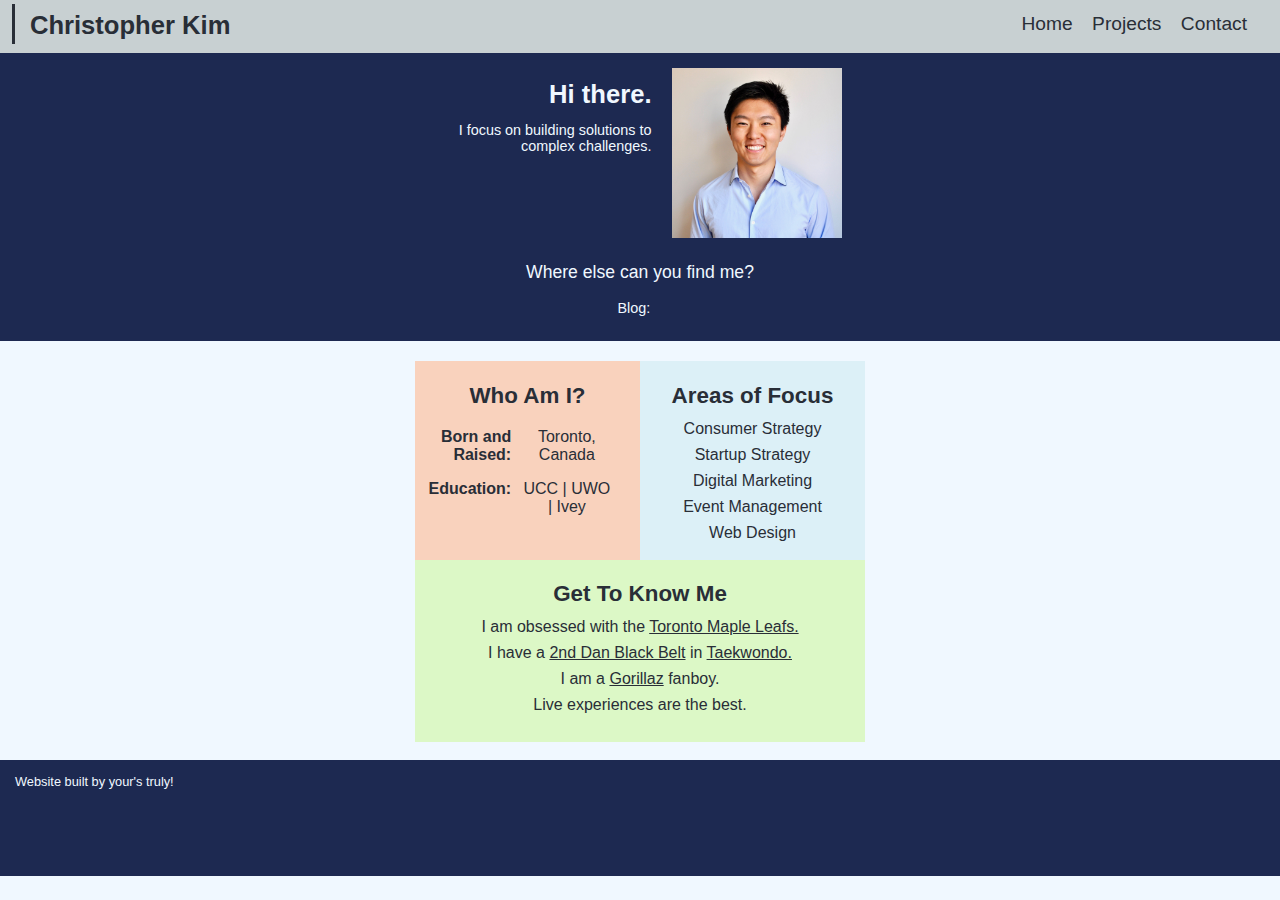
==== projects.html @ 2dc85f5c "Update #1" ====
<!DOCTYPE html>
<html lang="en">
  <head>
    <title>Christopher Kim's Website</title>
    <meta charset="UTF-8" meta name="viewport" content="width=device-width, initial-scale=1">
    <link href="style.css" rel="stylesheet" type="text/css">
    <link rel="stylesheet" href="https://use.fontawesome.com/releases/v5.0.13/css/all.css" integrity="sha384-DNOHZ68U8hZfKXOrtjWvjxusGo9WQnrNx2sqG0tfsghAvtVlRW3tvkXWZh58N9jp" crossorigin="anonymous">
    <script src="index.js" type="text/javascript"></script>
    <!-- Global site tag (gtag.js) - Google Analytics -->
    <script async src="https://www.googletagmanager.com/gtag/js?id=UA-119350589-1"></script>
    <script>
      window.dataLayer = window.dataLayer || [];
      function gtag(){dataLayer.push(arguments);}
      gtag('js', new Date());
      gtag('config', 'UA-119350589-1');
    </script>
  </head>
  <body>
    <div class="header">
      <div class="header-row">
        <div><a href="index.html><img src="" class="logo"></a></div>
        <div class="vline"></div>
        <div id="title-1"><h1>Christopher Kim</h1></div>
        <div id="title-2">
          <div id="Christopher"><p>Christopher</p></div>
          <div id="Kim"><p>Kim</p></div>
        </div>
      </div>
      <div>
        <div onclick="openNav(this)" id="expand-button">
          <div class="bar1 bar" id="bar1"></div>
          <div class="bar2"></div>
          <div class="bar3"></div>
        </div>
        <div id="nav-menu">
          <div onclick="closeNav(this)" class="close-button"></div>
          <a href="index.html" class="nav-button" id="nav-button">Home</a>
          <a href="projects.html" class="nav-button">Projects</a>
          <a href="#Contact" class="nav-button">Contact</a>
        </div>
        <div id="nav-menu-1">
          <a href="index.html" class="nav-button">Home</a>
          <a href="projects.html" class="nav-button">Projects</a>
          <a href="#Contact" class="nav-button">Contact</a>
        </div>
      </div>
      <hr class="header"></hr>
    </div>
    <div class="banner">
      <div class="container centered">
        <div class="centered-row banner-text">
          <div class="intro-text">
            <h1 class="text-right">Hi there.</h1>
            <h6 class="text-right">I focus on building solutions to complex challenges.</h6>
          </div>
          <div class="intro-headshot">
              <img src="/images/Headshot.jpg" class="headshot">
          </div>
        </div>
        <div class="social-media">
          <div class="social-media-text centered">
            <h4 class="text-center">Where else can you find me?</h4>
          </div>
          <div class="social-media-icons text-center centered-row">
            <a href="https://twitter.com/ChrisKiSopKim" class="social-media"><i class="fab fa-twitter"></i></a>
            <a href="https://www.linkedin.com/in/christopherkisopkim/" class="social-media"><i class="fab fa-linkedin-in"></i></a>
            <a href="https://github.com/ChristopherKim" class="social-media"><i class="fab fa-github"></i></a>
            <h6 class="social-media-blog">Blog:</h6>
            <a href="https://medium.com/@christopher.k.kim95" class="social-media"><i class="fab fa-medium"></i></a>
          </div>
        </div>
      </div>
    </div>
    <div class="container centered-row about-me-1">
      <div class="who-am-i">
        <div class="about-me-title">
          <h2>Who Am I?</h2>
        </div>
        <div class="container row about-me-row">
          <div class="about-me-column text-right"><h5 class="bold">Born and Raised:</h5></div>
          <div class="about-me-column text-center"><h5>Toronto, Canada</h5></div>
        </div>
        <div class="container row about-me-row">
          <div class="about-me-column text-right"><h5 class="bold">Education:</h5></div>
          <div class="about-me-column text-center"><h5>UCC | UWO | Ivey</h5></div>
        </div>
      </div>
      <div class="skills text-center">
        <div class="about-me-title">
          <h2>Areas of Focus</h2>
        </div>
        <h5>Consumer Strategy</h5>
        <h5>Startup Strategy</h5>
        <h5>Digital Marketing</h5>
        <h5>Event Management</h5>
        <h5>Web Design</h5>
      </div>
    </div>
    <div class="container centered-row about-me-2">
      <div class="fun-facts text-center">
        <div class="about-me-title">
          <h2>Get To Know Me</h2>
        </div>
        <h5>I am obsessed with the <a href="https://www.nhl.com/mapleleafs/" class="link">Toronto Maple Leafs.</a></h5>
        <h5>I have a <a href="/images/Taekwondo 2nd Dan.png" class="link">2nd Dan Black Belt</a> in <a href="http://www.worldtaekwondo.org/" class="link">Taekwondo.</a></h5>
        <h5>I am a <a href="https://www.reddit.com/r/gorillaz/" class="link">Gorillaz</a> fanboy.</h5>
        <h5>Live experiences are the best.</h5>
      </div>
    </div>
    <br>
  </body>
  <footer>
    <div class="row">
      <p class="footer-text">Website built by your's truly!</p>
    </div>
    <div class="footer-music">
      <iframe src="https://open.spotify.com/embed/user/rockim10/playlist/1prwc8SHlCAnjgNuWDjZTZ" width="325" height="100" frameborder="0" allowtransparency="true" allow="encrypted-media"></iframe>
    <div>
  </footer>
</html>
---- style.css ----
@import "header.css";
@import "footer.css";

@font-face {
  font-family: 'Lato', sans-serif;
  src:
    local('Lato')
    url("https://fonts.googleapis.com/css?family=Lato") format('truetype');
}

@media only screen and (min-width: 950px) {
  div.banner-text, div.social-media, div.about-me-1, div.about-me-2 {
    width: 450px;
  }
  img.logo {
    width: 100px;
    height: auto;
    margin-bottom: -9px;
    margin-left: 10px;
  }
  img.headshot {
    width: 170px;
  }
  .vline {
    border-left: 3px solid #292E37;
    height: 40px;
    margin-bottom: -10px;
    margin-left: 10px;
  }
  #title-1 {
    margin-left: 10px;
  }
  #expand-button, #close-button {
    display: none;
  }

  #nav-menu-1 {
    float: right;
    margin-right: 20px;
    margin-top: 15px;
  }
  #nav-menu {
    display: none;
  }
}

@media only screen and (max-width: 950px) {
  div.banner-text, div.social-media, div.about-me-1, div.about-me-2 {
    width: 450px;
  }
  img.logo {
    width: 100px;
    height: auto;
    margin-bottom: -9px;
    margin-left: 10px;
  }
  img.headshot {
    width: 170px;
  }
  .vline {
    border-left: 3px solid #292E37;
    height: 40px;
    margin-bottom: -10px;
    margin-left: 10px;
  }
  #title-1 {
    margin-left: 10px;
  }
  #nav-menu-1 {
    display: none;
  }
  a.nav-button {
    font-size: 1em;
    padding: 8px 8px 8px 32px;
    text-align: right;
    text-decoration: none;
    display: block;
    transition: 0.3s;
  }
  #expand-button {
    margin-top: -18.5px;
  }
  #nav-button {
    margin-top: 10px;
  }
}

@media only screen and (max-width: 500px) {
  div.social-media, div.about-me-1, div.about-me-2 {
    width: 100%;
  }
  div.header, div.banner, footer {
    width: 500px;
  }
  #title-1 {
    display: none;
  }
  #Christopher {
    margin-bottom: -20px;
    margin-left: 10px;
  }
  #Kim {
    margin-left: 10px;
  }
  img.logo {
    width: 70px;
    height: auto;
    margin-bottom: -1px;
    margin-left: 10px;
  }
  img.headshot {
    width: 170px;
  }
  .vline {
    border-left: 3px solid #292E37;
    height: 40px;
    margin-bottom: -10px;
    margin-left: 10px;
  }
  #expand-button {
    margin-right: 20px;
    margin-top: -22px;
  }
  div.close-button {
    margin-top: 25px;
    margin-left: 47px;
  }
}

@media only screen and (min-width: 500px) {
  #title-2 {
    display: none;
  }
}

/* General CSS */
body {
  background-color: #F0F8FF;
  font-family: 'Lato', sans-serif;
  color: #292E37;
}
h1 {
  font-size: 1.6em;
  -webkit-margin-before: 0.5em;
  -webkit-margin-after: 0.5em;
}
h2 {
  font-size: 1.4em;
  -webkit-margin-before: 0.5em;
  -webkit-margin-after: 0.5em;
}
h3 {
  font-size: 1.2em;
  -webkit-margin-before: 0.5em;
  -webkit-margin-after: 0.5em;
  font-weight: 300;
}
h4 {
  font-size: 1.1em;
  -webkit-margin-before: 0.5em;
  -webkit-margin-after: 0.5em;
  font-weight: 300;
}
h5 {
  font-size: 1em;
  -webkit-margin-before: 0.5em;
  -webkit-margin-after: 0.5em;
  font-weight: 300;
}
h6 {
  font-size: 0.9em;
  -webkit-margin-before: 0.5em;
  -webkit-margin-after: 0.5em;
  font-weight: 300;
}
p {
  font-size: 0.8em;
  -webkit-margin-before: 1.1em;
  -webkit-margin-after: 1.1em;
  font-weight: 300;
}
.bold {
  font-weight: bold;
}
.text-left {
  text-align: left;
}
.text-center {
  text-align: center;
}
.text-right {
  text-align: right;
}
.text-justify {
  text-align: justify;
}

/* Div CSS */
div.banner {
  background-color: #1D2951;
  color: #F0F8FF;
  margin: -8px -10px 20px -10px;
}
div.banner-text {
  padding-top: 15px;
  margin: 0 auto;
}
div.intro-text {
  width: 55%;
  padding-right: 10px;
}
div.intro-headshot {
  width: 45%;
  padding-left: 10px;
}
div.social-media {
  margin: 0 auto;
  margin-bottom: 5px;
}
div.social-media-text {
  margin-top: 20px;
}
div.social-media-icons {
  margin: 0 auto;
  width: 50%;
  padding-left: 40px;
}
div.about-me-1 {
  margin: 0 auto;
}
div.who-am-i {
  width: 50%;
  padding-bottom: 10px;
  padding-top: 10px;
  background-color: #F9D2BD;
}
div.about-me-title {
  text-align: center;
}
div.about-me-column {
  width: 45%;
  margin: 0 auto;
}
div.about-me-row {
  width: 90%;
}
div.skills {
  width: 50%;
  padding-bottom: 10px;
  padding-top: 10px;
  background-color: #DCF0F7;
}
div.about-me-2 {
  margin: 0 auto;
  padding-top: 10px;
  padding-bottom: 20px;
  background-color: #DCF8C6;
}
div.fun-facts {
  width: 100%;
}

/* Additional CSS */
.container {
  display: inline-block;
  width: 100%;
}
.row {
  white-space: nowrap;
  float: left;
  display: flex;
}
.row > div {
  display: inline-block;
  white-space : normal;
}
.centered {
  margin-left: auto;
  margin-right: auto;
}
.centered-row {
  display: flex;
  margin-left: auto;
  margin-right: auto;
  white-space: nowrap;
}
.centered-row > div {
  display: inline-block;
  white-space : normal;
}
i.fab {
  margin-left: 10px;
  margin-right: 10px;
  margin-top: 10px;
  margin-bottom: 20px;
}
.social-media-blog {
  display: flex;
  white-space: nowrap;
  margin-top: 9px;
  margin-bottom: 20px;
  margin-left: 10px;
  margin-right: 2px;
  font-weight: 400;
}
a.social-media {
  color: #F0F8FF;
}
a.link {
  color: #292E37;
  text-decoration: underline;
}
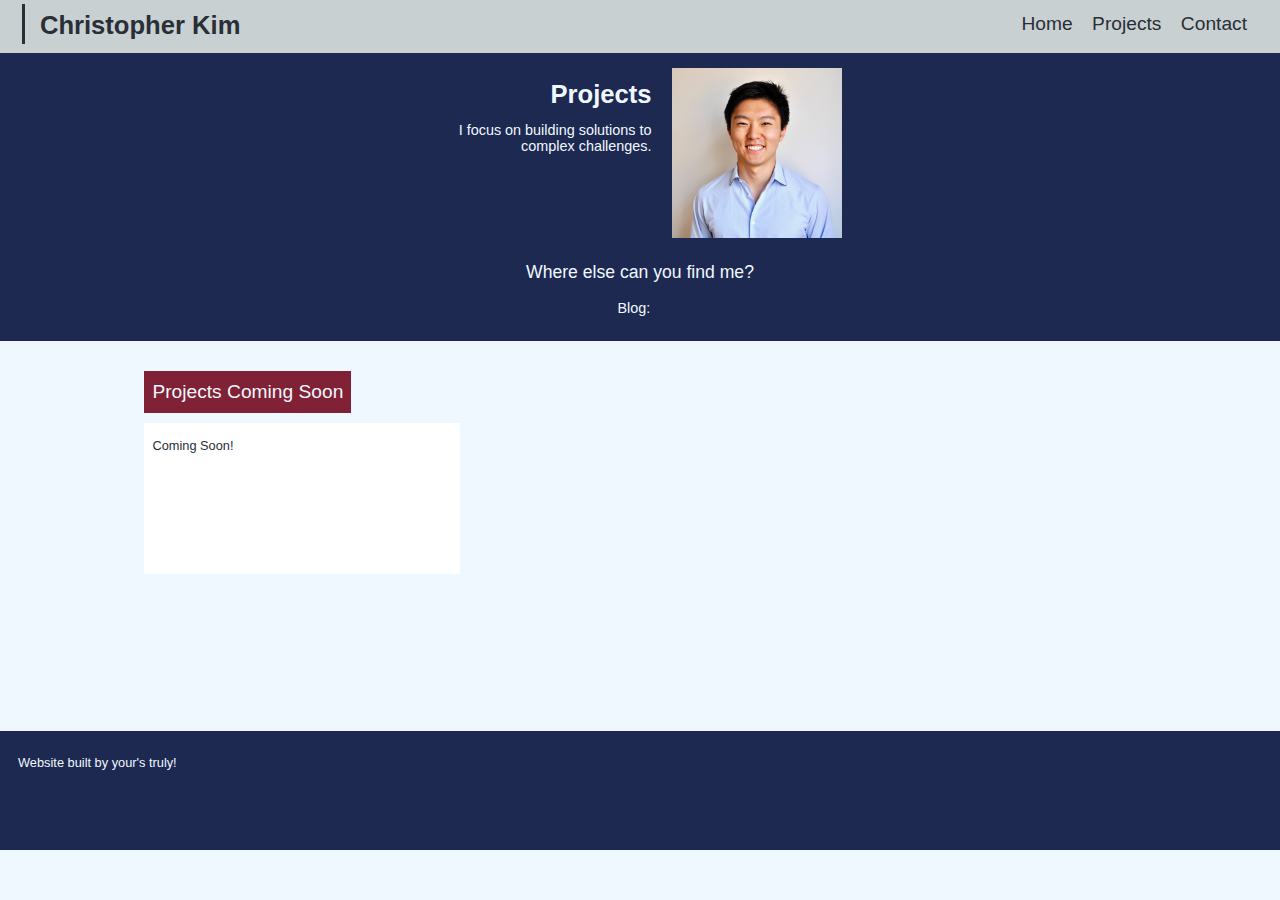
==== commit aee876a9: "Update #3" ====
--- a/projects.html
+++ b/projects.html
@@ -1,7 +1,7 @@
 <!DOCTYPE html>
 <html lang="en">
   <head>
-    <title>Christopher Kim's Website</title>
+    <title>Christopher Kim's Projects</title>
     <meta charset="UTF-8" meta name="viewport" content="width=device-width, initial-scale=1">
     <link href="style.css" rel="stylesheet" type="text/css">
     <link rel="stylesheet" href="https://use.fontawesome.com/releases/v5.0.13/css/all.css" integrity="sha384-DNOHZ68U8hZfKXOrtjWvjxusGo9WQnrNx2sqG0tfsghAvtVlRW3tvkXWZh58N9jp" crossorigin="anonymous">
@@ -18,7 +18,7 @@
   <body>
     <div class="header">
       <div class="header-row">
-        <div><a href="index.html><img src="" class="logo"></a></div>
+        <div><a href="https://christopherkim.github.io/"><img src="" class="logo"></a></div>
         <div class="vline"></div>
         <div id="title-1"><h1>Christopher Kim</h1></div>
         <div id="title-2">
@@ -34,12 +34,12 @@
         </div>
         <div id="nav-menu">
           <div onclick="closeNav(this)" class="close-button"></div>
-          <a href="index.html" class="nav-button" id="nav-button">Home</a>
+          <a href="https://christopherkim.github.io/" class="nav-button" id="nav-button">Home</a>
           <a href="projects.html" class="nav-button">Projects</a>
           <a href="#Contact" class="nav-button">Contact</a>
         </div>
         <div id="nav-menu-1">
-          <a href="index.html" class="nav-button">Home</a>
+          <a href="https://christopherkim.github.io/" class="nav-button">Home</a>
           <a href="projects.html" class="nav-button">Projects</a>
           <a href="#Contact" class="nav-button">Contact</a>
         </div>
@@ -50,7 +50,7 @@
       <div class="container centered">
         <div class="centered-row banner-text">
           <div class="intro-text">
-            <h1 class="text-right">Hi there.</h1>
+            <h1 class="text-right">Projects</h1>
             <h6 class="text-right">I focus on building solutions to complex challenges.</h6>
           </div>
           <div class="intro-headshot">
@@ -71,50 +71,25 @@
         </div>
       </div>
     </div>
-    <div class="container centered-row about-me-1">
-      <div class="who-am-i">
-        <div class="about-me-title">
-          <h2>Who Am I?</h2>
-        </div>
-        <div class="container row about-me-row">
-          <div class="about-me-column text-right"><h5 class="bold">Born and Raised:</h5></div>
-          <div class="about-me-column text-center"><h5>Toronto, Canada</h5></div>
-        </div>
-        <div class="container row about-me-row">
-          <div class="about-me-column text-right"><h5 class="bold">Education:</h5></div>
-          <div class="about-me-column text-center"><h5>UCC | UWO | Ivey</h5></div>
+    <div class="container">
+      <div class="project centered">
+        <div class="project-image">
+          <div class="project-title text-center">
+            <h3>Projects Coming Soon</h3>
+          </div>
+          <div class="project-description">
+            <p>Coming Soon!</p>
+          </div>
         </div>
       </div>
-      <div class="skills text-center">
-        <div class="about-me-title">
-          <h2>Areas of Focus</h2>
-        </div>
-        <h5>Consumer Strategy</h5>
-        <h5>Startup Strategy</h5>
-        <h5>Digital Marketing</h5>
-        <h5>Event Management</h5>
-        <h5>Web Design</h5>
-      </div>
     </div>
-    <div class="container centered-row about-me-2">
-      <div class="fun-facts text-center">
-        <div class="about-me-title">
-          <h2>Get To Know Me</h2>
-        </div>
-        <h5>I am obsessed with the <a href="https://www.nhl.com/mapleleafs/" class="link">Toronto Maple Leafs.</a></h5>
-        <h5>I have a <a href="/images/Taekwondo 2nd Dan.png" class="link">2nd Dan Black Belt</a> in <a href="http://www.worldtaekwondo.org/" class="link">Taekwondo.</a></h5>
-        <h5>I am a <a href="https://www.reddit.com/r/gorillaz/" class="link">Gorillaz</a> fanboy.</h5>
-        <h5>Live experiences are the best.</h5>
-      </div>
-    </div>
-    <br>
   </body>
-  <footer>
+  <footer class="container">
     <div class="row">
       <p class="footer-text">Website built by your's truly!</p>
     </div>
     <div class="footer-music">
       <iframe src="https://open.spotify.com/embed/user/rockim10/playlist/1prwc8SHlCAnjgNuWDjZTZ" width="325" height="100" frameborder="0" allowtransparency="true" allow="encrypted-media"></iframe>
-    <div>
+    </div>
   </footer>
 </html>
--- a/style.css
+++ b/style.css
@@ -12,35 +12,8 @@
   div.banner-text, div.social-media, div.about-me-1, div.about-me-2 {
     width: 450px;
   }
-  img.logo {
-    width: 100px;
-    height: auto;
-    margin-bottom: -9px;
-    margin-left: 10px;
-  }
   img.headshot {
     width: 170px;
-  }
-  .vline {
-    border-left: 3px solid #292E37;
-    height: 40px;
-    margin-bottom: -10px;
-    margin-left: 10px;
-  }
-  #title-1 {
-    margin-left: 10px;
-  }
-  #expand-button, #close-button {
-    display: none;
-  }
-
-  #nav-menu-1 {
-    float: right;
-    margin-right: 20px;
-    margin-top: 15px;
-  }
-  #nav-menu {
-    display: none;
   }
 }
 
@@ -48,40 +21,8 @@
   div.banner-text, div.social-media, div.about-me-1, div.about-me-2 {
     width: 450px;
   }
-  img.logo {
-    width: 100px;
-    height: auto;
-    margin-bottom: -9px;
-    margin-left: 10px;
-  }
   img.headshot {
     width: 170px;
-  }
-  .vline {
-    border-left: 3px solid #292E37;
-    height: 40px;
-    margin-bottom: -10px;
-    margin-left: 10px;
-  }
-  #title-1 {
-    margin-left: 10px;
-  }
-  #nav-menu-1 {
-    display: none;
-  }
-  a.nav-button {
-    font-size: 1em;
-    padding: 8px 8px 8px 32px;
-    text-align: right;
-    text-decoration: none;
-    display: block;
-    transition: 0.3s;
-  }
-  #expand-button {
-    margin-top: -18.5px;
-  }
-  #nav-button {
-    margin-top: 10px;
   }
 }
 
@@ -92,45 +33,12 @@
   div.header, div.banner, footer {
     width: 500px;
   }
-  #title-1 {
-    display: none;
-  }
-  #Christopher {
-    margin-bottom: -20px;
-    margin-left: 10px;
-  }
-  #Kim {
-    margin-left: 10px;
-  }
-  img.logo {
-    width: 70px;
-    height: auto;
-    margin-bottom: -1px;
-    margin-left: 10px;
-  }
   img.headshot {
     width: 170px;
   }
-  .vline {
-    border-left: 3px solid #292E37;
-    height: 40px;
-    margin-bottom: -10px;
-    margin-left: 10px;
-  }
-  #expand-button {
-    margin-right: 20px;
-    margin-top: -22px;
-  }
-  div.close-button {
-    margin-top: 25px;
-    margin-left: 47px;
-  }
 }
 
 @media only screen and (min-width: 500px) {
-  #title-2 {
-    display: none;
-  }
 }
 
 /* General CSS */
@@ -138,6 +46,7 @@
   background-color: #F0F8FF;
   font-family: 'Lato', sans-serif;
   color: #292E37;
+  position: relative;
 }
 h1 {
   font-size: 1.6em;
@@ -259,11 +168,43 @@
 div.fun-facts {
   width: 100%;
 }
+div.project {
+  width: 80%;
+  height: auto;
+}
+div.project-image {
+  width: 400px;
+  height: 300px;
+  background-image: url("/images/floating island.jpg");
+  background-size: cover;
+  background-repeat: no-repeat;
+}
+div.project-title {
+  width: relative;
+  display: inline-block;
+  margin-top: 10px;
+  margin-left: 10px;
+  padding-left: 8px;
+  padding-right: 8px;
+  background-color: #802135;
+  color: #F0F8FF;
+}
+div.project-description {
+  width: 300px;
+  height: 150px;
+  margin-top: 10px;
+  margin-left: 10px;
+  padding-top: 1px;
+  padding-left: 8px;
+  padding-right: 8px;
+  background-color: white;
+}
 
 /* Additional CSS */
 .container {
   display: inline-block;
   width: 100%;
+  position: relative;
 }
 .row {
   white-space: nowrap;
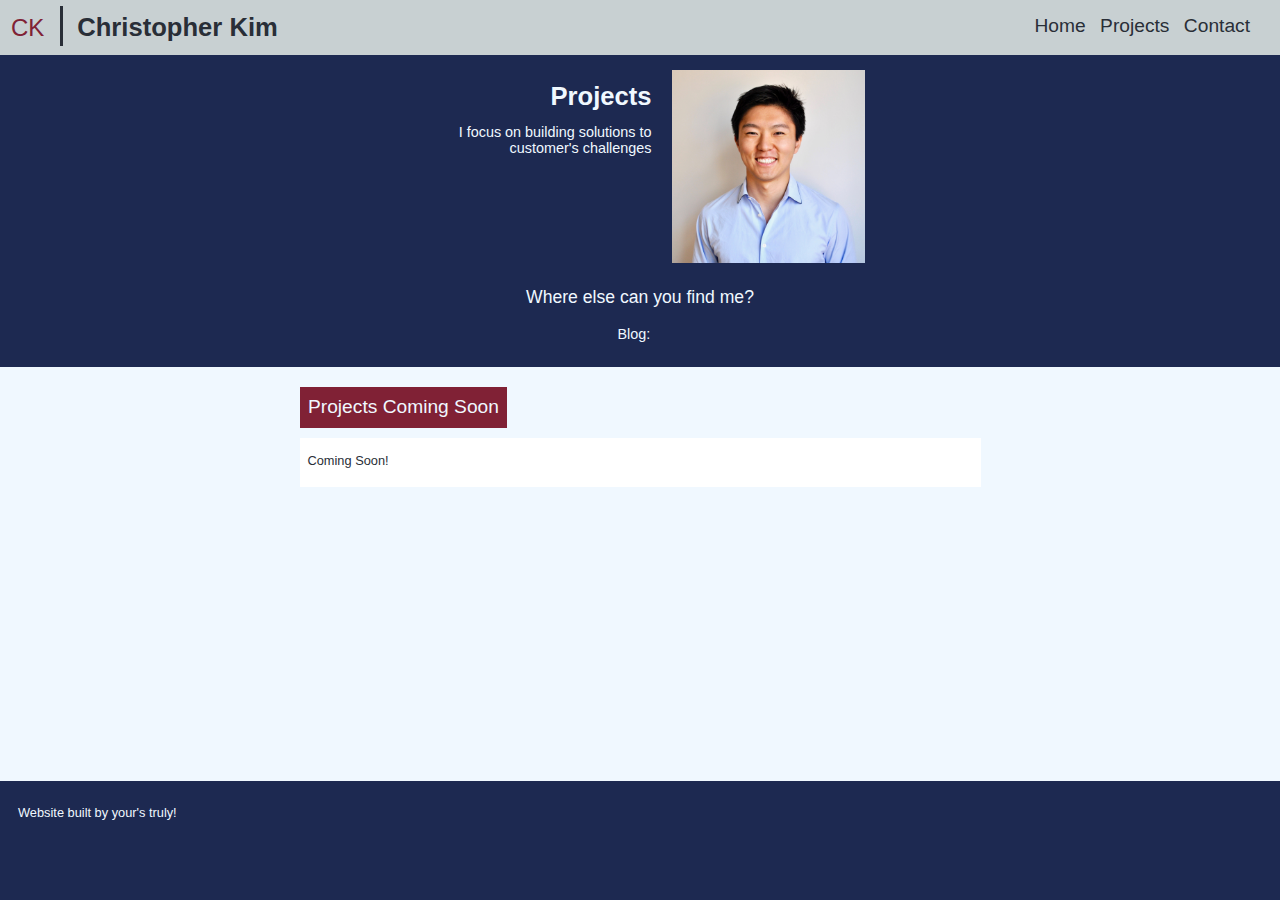
==== commit c73a87c2: "Update #4" ====
--- a/projects.html
+++ b/projects.html
@@ -16,17 +16,13 @@
     </script>
   </head>
   <body>
-    <div class="header">
+    <header class="container">
       <div class="header-row">
-        <div><a href="https://christopherkim.github.io/"><img src="" class="logo"></a></div>
+        <div><a href="https://christopherkim.github.io/" class="logo">CK</a></div>
         <div class="vline"></div>
         <div id="title-1"><h1>Christopher Kim</h1></div>
-        <div id="title-2">
-          <div id="Christopher"><p>Christopher</p></div>
-          <div id="Kim"><p>Kim</p></div>
-        </div>
       </div>
-      <div>
+      <nav>
         <div onclick="openNav(this)" id="expand-button">
           <div class="bar1 bar" id="bar1"></div>
           <div class="bar2"></div>
@@ -43,53 +39,52 @@
           <a href="projects.html" class="nav-button">Projects</a>
           <a href="#Contact" class="nav-button">Contact</a>
         </div>
-      </div>
-      <hr class="header"></hr>
-    </div>
-    <div class="banner">
-      <div class="container centered">
-        <div class="centered-row banner-text">
-          <div class="intro-text">
-            <h1 class="text-right">Projects</h1>
-            <h6 class="text-right">I focus on building solutions to complex challenges.</h6>
-          </div>
-          <div class="intro-headshot">
-              <img src="/images/Headshot.jpg" class="headshot">
-          </div>
+      </nav>
+    </header>
+    <section class="banner container">
+      <div class="centered-row banner-text">
+        <div class="intro-text">
+          <h1 class="text-right">Projects</h1>
+          <h6 class="text-right">I focus on building solutions to customer's challenges</h6>
         </div>
-        <div class="social-media">
-          <div class="social-media-text centered">
-            <h4 class="text-center">Where else can you find me?</h4>
-          </div>
-          <div class="social-media-icons text-center centered-row">
-            <a href="https://twitter.com/ChrisKiSopKim" class="social-media"><i class="fab fa-twitter"></i></a>
-            <a href="https://www.linkedin.com/in/christopherkisopkim/" class="social-media"><i class="fab fa-linkedin-in"></i></a>
-            <a href="https://github.com/ChristopherKim" class="social-media"><i class="fab fa-github"></i></a>
-            <h6 class="social-media-blog">Blog:</h6>
-            <a href="https://medium.com/@christopher.k.kim95" class="social-media"><i class="fab fa-medium"></i></a>
-          </div>
+        <div class="intro-headshot">
+            <img src="/images/Headshot.jpg" class="headshot">
         </div>
       </div>
-    </div>
-    <div class="container">
-      <div class="project centered">
-        <div class="project-image">
+      <div class="social-media">
+        <div class="social-media-text centered">
+          <h4 class="text-center">Where else can you find me?</h4>
+        </div>
+        <div class="social-media-icons text-center centered-row">
+          <a href="https://twitter.com/ChrisKiSopKim" class="social-media"><i class="fab fa-twitter"></i></a>
+          <a href="https://www.linkedin.com/in/christopherkisopkim/" class="social-media"><i class="fab fa-linkedin-in"></i></a>
+          <a href="https://github.com/ChristopherKim" class="social-media"><i class="fab fa-github"></i></a>
+          <h6 class="social-media-blog">Blog:</h6>
+          <a href="https://medium.com/@christopher.k.kim95" class="social-media"><i class="fab fa-medium"></i></a>
+        </div>
+      </div>
+    </section>
+    <section class="project container">
+      <div class="project">
+        <div class="centered project-image">
           <div class="project-title text-center">
             <h3>Projects Coming Soon</h3>
           </div>
-          <div class="project-description">
+          <div class="project-description centered">
             <p>Coming Soon!</p>
           </div>
         </div>
       </div>
-    </div>
+    </section>
+    <section class="sticky-footer">
+    </section>
+    <footer class="container">
+      <div class="row">
+        <p class="footer-text">Website built by your's truly!</p>
+      </div>
+      <div class="footer-music">
+        <iframe src="https://open.spotify.com/embed/user/rockim10/playlist/1prwc8SHlCAnjgNuWDjZTZ" width="325" height="100" frameborder="0" allowtransparency="true" allow="encrypted-media"></iframe>
+      </div>
+    </footer>
   </body>
-  <footer class="container">
-    <div class="row">
-      <p class="footer-text">Website built by your's truly!</p>
-    </div>
-    <div class="footer-music">
-      <iframe src="https://open.spotify.com/embed/user/rockim10/playlist/1prwc8SHlCAnjgNuWDjZTZ" width="325" height="100" frameborder="0" allowtransparency="true" allow="encrypted-media"></iframe>
-    </div>
-  </footer>
 </html>
--- a/style.css
+++ b/style.css
@@ -8,45 +8,55 @@
     url("https://fonts.googleapis.com/css?family=Lato") format('truetype');
 }
 
-@media only screen and (min-width: 950px) {
-  div.banner-text, div.social-media, div.about-me-1, div.about-me-2 {
+@media only screen and (min-width: 500px) {
+  div.banner-text, div.social-media {
     width: 450px;
   }
+  section.about-me-1, section.about-me-2 {
+    max-width: 550px;
+    width: 80%;
+  }
+  div.project {
+    width: 80%;
+  }
+  div.project-description {
+    width: 95%;
+  }
   img.headshot {
-    width: 170px;
-  }
-}
-
-@media only screen and (max-width: 950px) {
-  div.banner-text, div.social-media, div.about-me-1, div.about-me-2 {
-    width: 450px;
+    width: 100%;
+  }
+}
+
+@media only screen and (max-width: 500px) {
+  div.social-media, section.about-me-1, section.about-me-2 {
+    width: 100%;
+  }
+  div.project {
+    width: 95%;
+  }
+  div.project-description {
+    width: 91%;
+  }
+  header, section.banner, footer {
+    width: 500px;
   }
   img.headshot {
-    width: 170px;
-  }
-}
-
-@media only screen and (max-width: 500px) {
-  div.social-media, div.about-me-1, div.about-me-2 {
-    width: 100%;
-  }
-  div.header, div.banner, footer {
-    width: 500px;
-  }
-  img.headshot {
-    width: 170px;
-  }
-}
-
-@media only screen and (min-width: 500px) {
+    width: 50%;
+  }
 }
 
 /* General CSS */
+html {
+  height: 100%;
+}
 body {
   background-color: #F0F8FF;
   font-family: 'Lato', sans-serif;
   color: #292E37;
-  position: relative;
+  display: flex;
+  flex-direction: column;
+  height: 100%;
+  margin: 0 auto;
 }
 h1 {
   font-size: 1.6em;
@@ -104,12 +114,36 @@
   text-align: justify;
 }
 
-/* Div CSS */
-div.banner {
+/* Section CSS*/
+section.sticky-footer {
+  flex: 1 0 auto;
+  margin-bottom: 10px;
+}
+section.banner {
   background-color: #1D2951;
   color: #F0F8FF;
-  margin: -8px -10px 20px -10px;
-}
+  margin-bottom: 10px;
+  width: 100%;
+}
+section.about-me-1 {
+  margin: 0 auto;
+}
+section.about-me-2 {
+  margin: 0 auto;
+  padding-bottom: 10px;
+  background-color: #DCF8C6;
+}
+section.project {
+  flex-direction: row;
+  display: flex;
+  flex-wrap: wrap;
+  justify-content: center;
+  align-content: flex-start;
+  height: auto;
+  overflow: auto;
+}
+
+/* Div CSS */
 div.banner-text {
   padding-top: 15px;
   margin: 0 auto;
@@ -133,9 +167,6 @@
   margin: 0 auto;
   width: 50%;
   padding-left: 40px;
-}
-div.about-me-1 {
-  margin: 0 auto;
 }
 div.who-am-i {
   width: 50%;
@@ -159,22 +190,15 @@
   padding-top: 10px;
   background-color: #DCF0F7;
 }
-div.about-me-2 {
-  margin: 0 auto;
-  padding-top: 10px;
-  padding-bottom: 20px;
-  background-color: #DCF8C6;
-}
 div.fun-facts {
   width: 100%;
 }
-div.project {
-  width: 80%;
-  height: auto;
+div.project{
+  margin-bottom: 10px;
+  max-width: 700px;
 }
 div.project-image {
-  width: 400px;
-  height: 300px;
+  min-height: 300px;
   background-image: url("/images/floating island.jpg");
   background-size: cover;
   background-repeat: no-repeat;
@@ -190,13 +214,12 @@
   color: #F0F8FF;
 }
 div.project-description {
-  width: 300px;
-  height: 150px;
+  height: relative;
   margin-top: 10px;
-  margin-left: 10px;
   padding-top: 1px;
   padding-left: 8px;
   padding-right: 8px;
+  padding-bottom: 5px;
   background-color: white;
 }
 
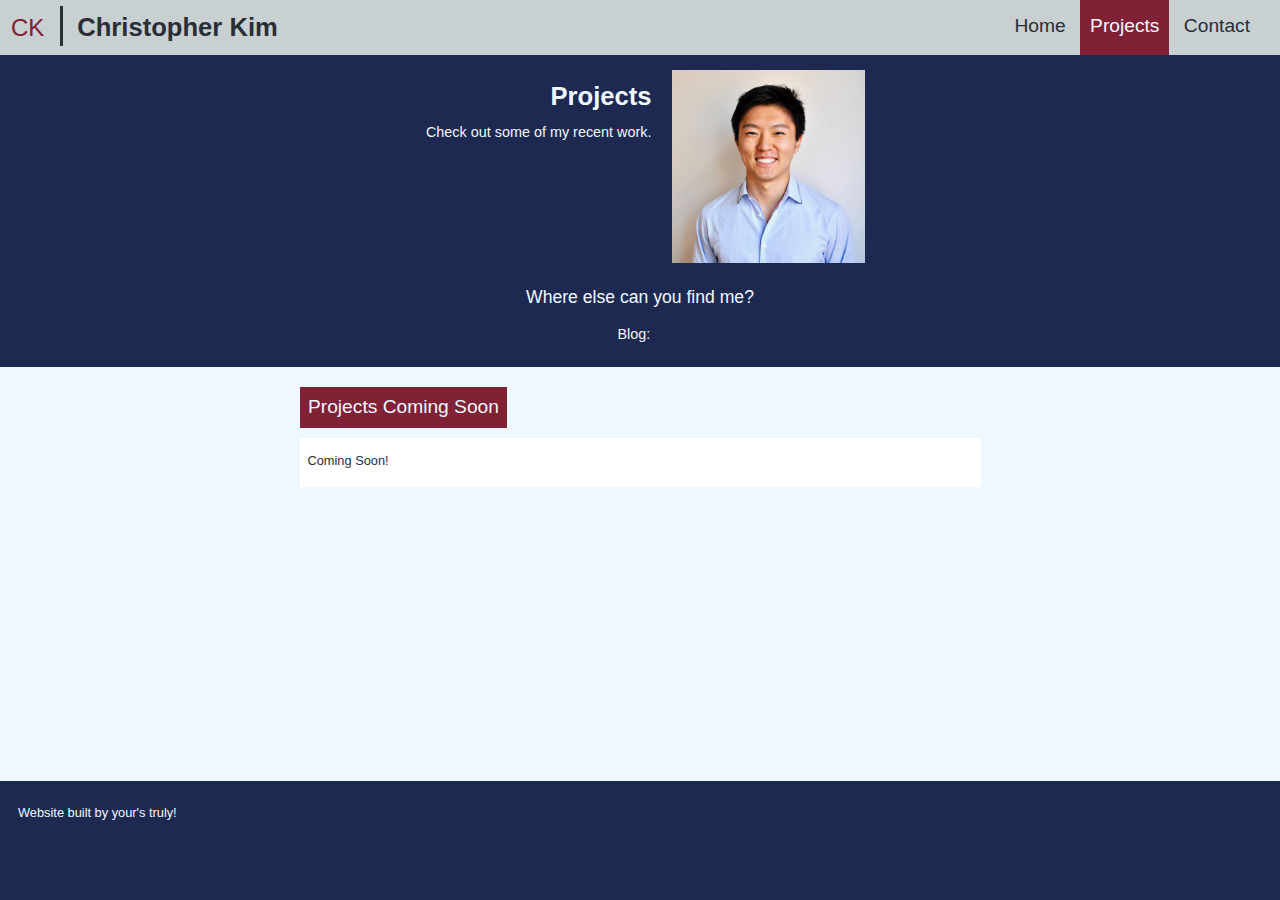
==== commit 5f29fab4: "Update #5" ====
--- a/projects.html
+++ b/projects.html
@@ -31,13 +31,13 @@
         <div id="nav-menu">
           <div onclick="closeNav(this)" class="close-button"></div>
           <a href="https://christopherkim.github.io/" class="nav-button" id="nav-button">Home</a>
-          <a href="projects.html" class="nav-button">Projects</a>
-          <a href="#Contact" class="nav-button">Contact</a>
+          <a href="https://christopherkim.github.io/projects" class="selected-button">Projects</a>
+          <a href="https://christopherkim.github.io/contact" class="nav-button">Contact</a>
         </div>
         <div id="nav-menu-1">
           <a href="https://christopherkim.github.io/" class="nav-button">Home</a>
-          <a href="projects.html" class="nav-button">Projects</a>
-          <a href="#Contact" class="nav-button">Contact</a>
+          <a href="https://christopherkim.github.io/projects" class="selected-button">Projects</a>
+          <a href="https://christopherkim.github.io/contact" class="nav-button">Contact</a>
         </div>
       </nav>
     </header>
@@ -45,7 +45,7 @@
       <div class="centered-row banner-text">
         <div class="intro-text">
           <h1 class="text-right">Projects</h1>
-          <h6 class="text-right">I focus on building solutions to customer's challenges</h6>
+          <h6 class="text-right">Check out some of my recent work.</h6>
         </div>
         <div class="intro-headshot">
             <img src="/images/Headshot.jpg" class="headshot">
--- a/style.css
+++ b/style.css
@@ -26,7 +26,6 @@
     width: 100%;
   }
 }
-
 @media only screen and (max-width: 500px) {
   div.social-media, section.about-me-1, section.about-me-2 {
     width: 100%;
@@ -141,6 +140,10 @@
   align-content: flex-start;
   height: auto;
   overflow: auto;
+}
+section.contact {
+  margin: 0 auto;
+  padding-bottom: 10px;
 }
 
 /* Div CSS */
@@ -222,6 +225,12 @@
   padding-bottom: 5px;
   background-color: white;
 }
+div.contact {
+  width: 50%;
+  min-width: 300px;
+  padding: 10px;
+  background-color: #DCF0F7;
+}
 
 /* Additional CSS */
 .container {
@@ -271,6 +280,7 @@
   color: #F0F8FF;
 }
 a.link {
-  color: #292E37;
-  text-decoration: underline;
-}
+  color: #802135;
+  text-decoration: none;
+  font-weight: bold;
+}
